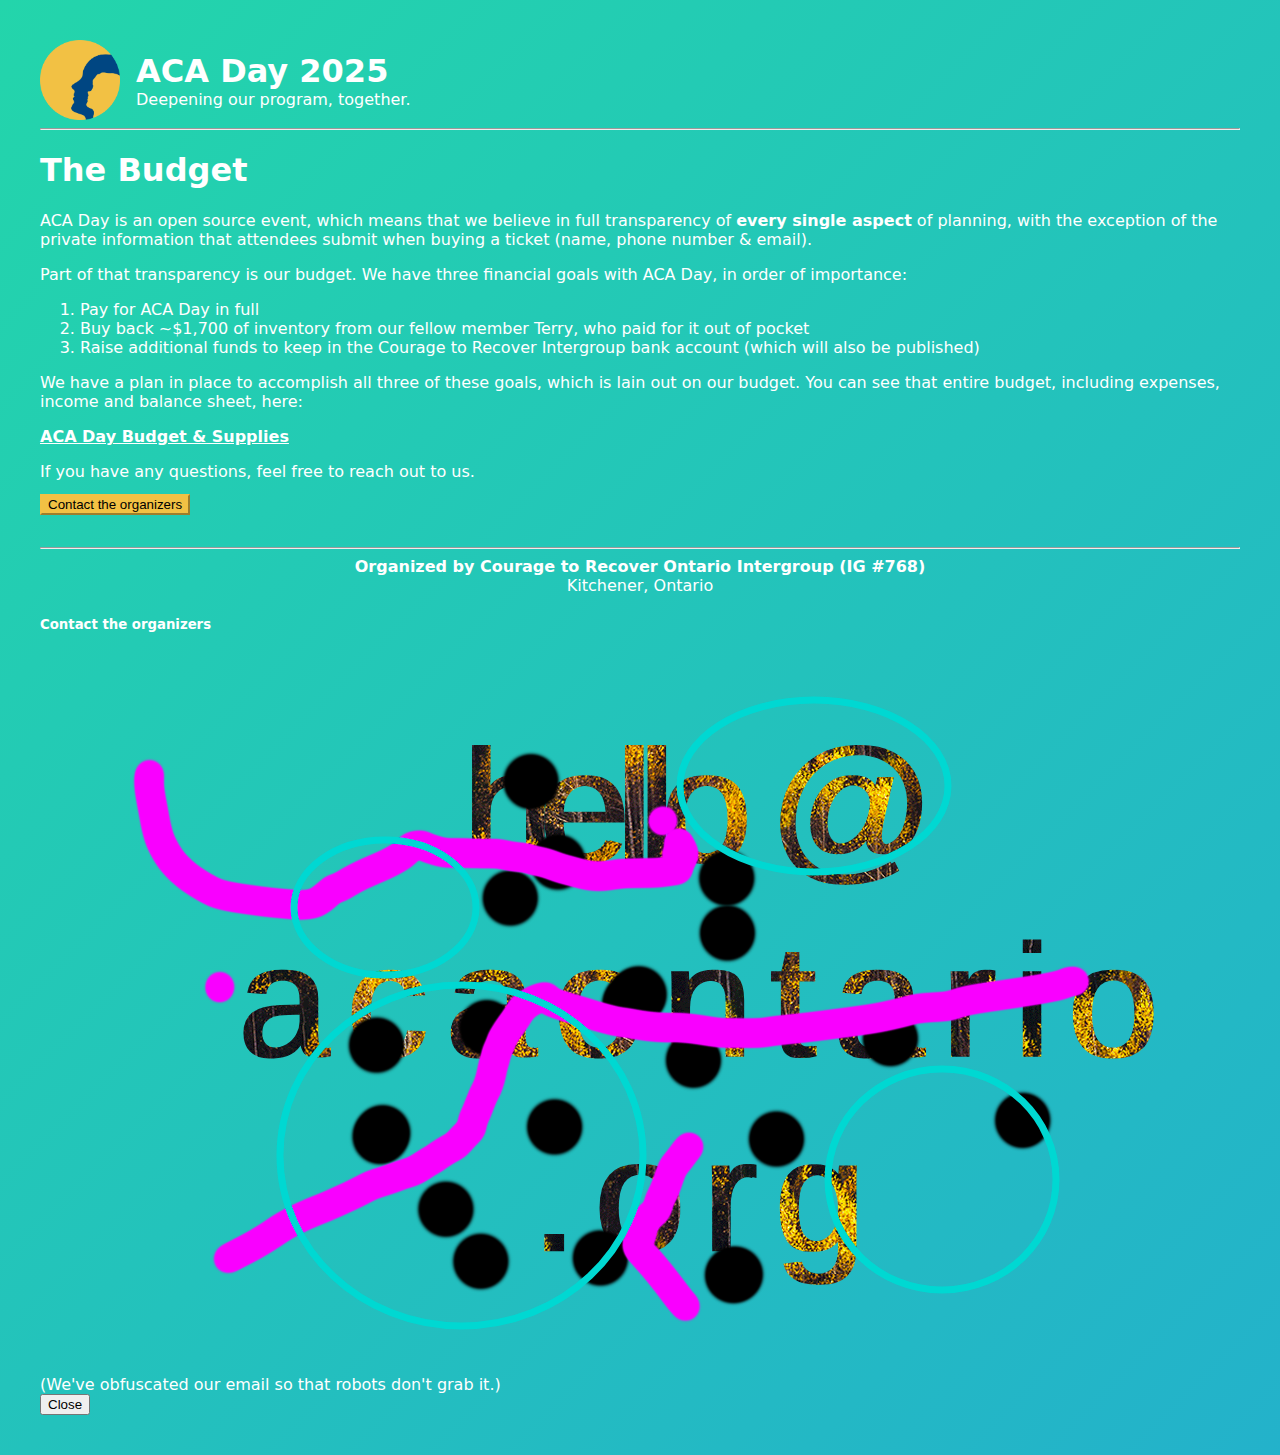
==== budget/index.html @ 6cb83104 "Add budget page" ====
<html>
  <head>
    <meta charset="utf-8">
    <meta name="viewport" content="width=device-width, initial-scale=1">
    
    <!-- Styles -->
    <link href="https://cdn.jsdelivr.net/npm/bootstrap@5.3.5/dist/css/bootstrap.min.css" rel="stylesheet" integrity="sha384-SgOJa3DmI69IUzQ2PVdRZhwQ+dy64/BUtbMJw1MZ8t5HZApcHrRKUc4W0kG879m7" crossorigin="anonymous">
    <link rel="stylesheet" href="../css/core.css"/>
    <link rel="stylesheet" href="index.css"/>

    <!-- Favicon -->
    <link rel="apple-touch-icon" sizes="180x180" href="favicon/apple-touch-icon.png">
    <link rel="icon" type="image/png" sizes="32x32" href="favicon/favicon-32x32.png">
    <link rel="icon" type="image/png" sizes="16x16" href="favicon/favicon-16x16.png">
    <link rel="manifest" href="favicon/site.webmanifest">
    
    <title>ACA Day</title>
  </head>

  <body>
    <div class="header" onclick="javascript:document.location='/'">
      <img class="logo" src="../img/logo.png"/>
      <div class="text-container">
        <h1>ACA Day 2025</h1>
        <p>Deepening our program, together.</p>
      </div>
    </div>

    <hr/>

    <div class="pitch-container">
      <h1>The Budget</h1>
      <p>
        ACA Day is an open source event, which means that we believe in full transparency of <strong>every single aspect</strong> of planning,
        with the exception of the private information that attendees submit when buying a ticket (name, phone number &amp; email).
      </p>

      <p>
        Part of that transparency is our budget. We have three financial goals with ACA Day, in order of importance:
        <ol>
          <li>Pay for ACA Day in full</li>
          <li>Buy back ~$1,700 of inventory from our fellow member Terry, who paid for it out of pocket</li>
          <li>Raise additional funds to keep in the Courage to Recover Intergroup bank account (which will also be published)</li>
        </ol>
      </p>

      <p>We have a plan in place to accomplish all three of these goals, which is lain out on our budget. You can see that entire budget, including expenses, income and balance sheet, here:</p>
      <p><strong><a href="https://docs.google.com/spreadsheets/d/1AMWG8nhZ7hEB4VxZFQxzx-d5gJGdx0Jh8jod7jrc0_U">ACA Day Budget &amp; Supplies</a></strong></p>

      <p>If you have any questions, feel free to reach out to us.</p>
      
      <button type="button" class="btn btn-primary" data-bs-toggle="modal" data-bs-target="#emailModal">Contact the organizers</button>
    </div>


    <footer class="footer">
      <hr/>
      <p><strong>Organized by Courage to Recover Ontario Intergroup (IG #768)</strong></p>
      <p>Kitchener, Ontario</p>
    </footer>

    <!-- Contact email modal -->
    <div class="modal fade" id="emailModal" tabindex="-1" role="dialog" aria-labelledby="emailModalLabel" aria-hidden="true">
      <div class="modal-dialog" role="document">
        <div class="modal-content">
          <div class="modal-header">
            <h5 class="modal-title" id="emailModalLabel">Contact the organizers</h5>
          </div>
          <div class="modal-body">
            <img src="../img/obfuscated-email.png" class="img-fluid"/>
            <p>(We&apos;ve obfuscated our email so that robots don&apos;t grab it.)</p>
          </div>
          <div class="modal-footer">
            <button type="button" class="btn btn-secondary" data-bs-dismiss="modal">Close</button>
          </div>
        </div>
      </div>
    </div>

    <script src="https://cdn.jsdelivr.net/npm/bootstrap@5.3.5/dist/js/bootstrap.bundle.min.js" integrity="sha384-k6d4wzSIapyDyv1kpU366/PK5hCdSbCRGRCMv+eplOQJWyd1fbcAu9OCUj5zNLiq" crossorigin="anonymous"></script>
  </body>
</html>
---- css/core.css ----
body {
  font-family:system-ui, -apple-system, BlinkMacSystemFont, 'Segoe UI', Roboto, Oxygen, Ubuntu, Cantarell, 'Open Sans', 'Helvetica Neue', sans-serif;
  padding: 2em;

  background: linear-gradient(-45deg, #ee7752, #e73c7e, #23a6d5, #23d5ab);
	background-size: 400% 400%;
	animation: gradient 60s ease infinite;

  color: white;
}

.header {
  display: flex;
  flex-direction: row;
  flex-wrap: wrap;
  cursor: pointer;
}

.header img {
  width: 80px;
  height: 80px;
  border-radius: 1em;
}

.header .text-container {
  display: flex;
  flex-direction: column;
  flex-wrap: wrap;
  justify-content: center;

  margin-left: 1em;
}

.header .text-container h1, p {
  text-align: left;
  padding: 0em;
  margin: 0em;
}

/* Background gradient animation */
@keyframes gradient {
	0% { background-position: 0% 50%; }
	50% { background-position: 100% 50%; }
	100% { background-position: 0% 50%; }
}

.btn-primary {
  background-color: #f2c144;
  border-color: #f2c144;
  color: rgb(0, 0, 0);
}

.btn-primary:hover {
  background-color: #dcb84c;
  border-color: #dcb84c;
  color: rgb(0, 0, 0);
}

a {
  color: white;
}

a:hover {
  color: rgb(219, 219, 219);
}

.footer {
  margin-top: 2em;
}

.footer p {
  text-align: center;
}
---- budget/index.css ----
.pitch-container p {
  margin-top: 1em;
}

.pitch-container button, a {
  margin-top: 1em;
}
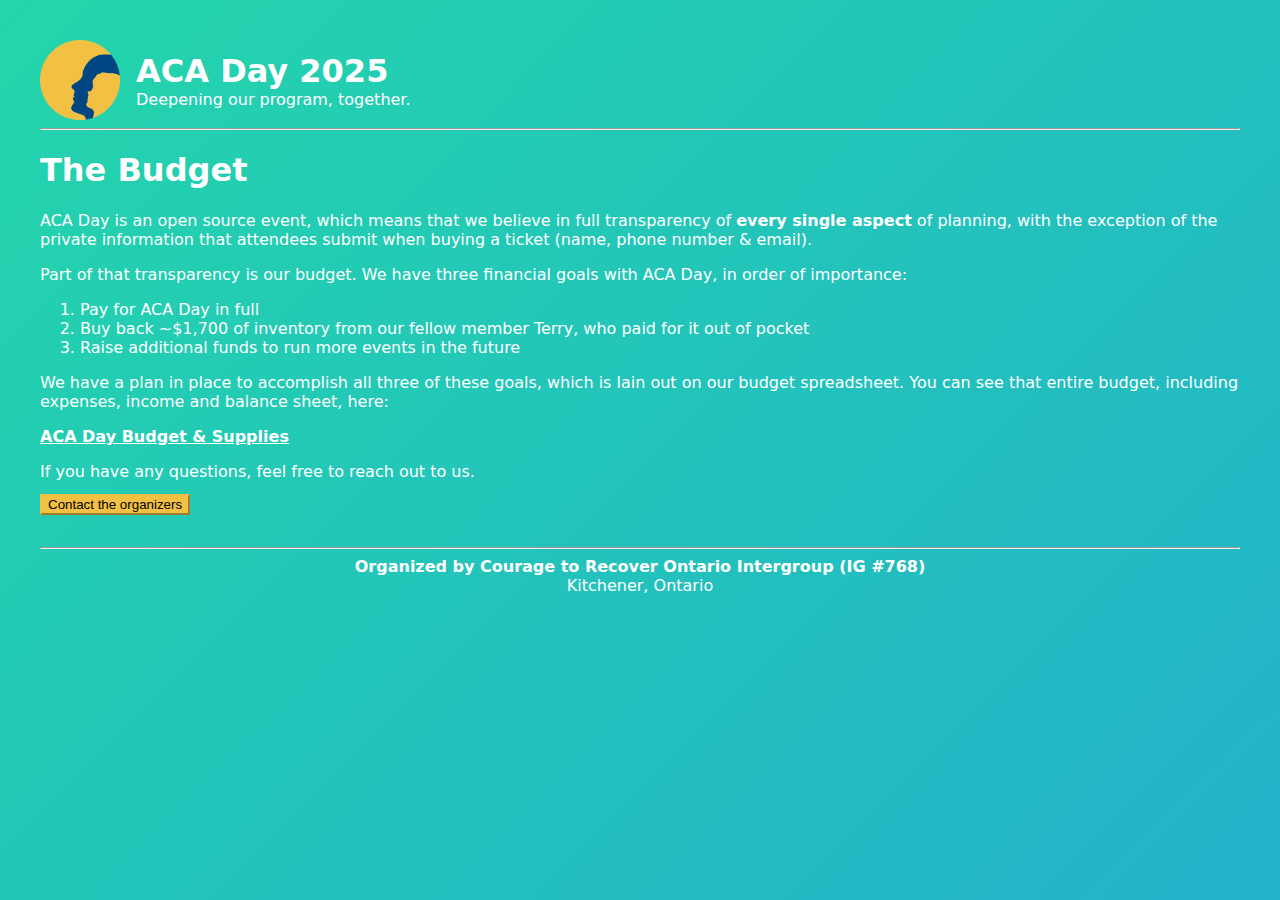
==== commit 3aff6a40: "Improved contact buttons" ====
--- a/budget/index.html
+++ b/budget/index.html
@@ -9,10 +9,10 @@
     <link rel="stylesheet" href="index.css"/>
 
     <!-- Favicon -->
-    <link rel="apple-touch-icon" sizes="180x180" href="favicon/apple-touch-icon.png">
-    <link rel="icon" type="image/png" sizes="32x32" href="favicon/favicon-32x32.png">
-    <link rel="icon" type="image/png" sizes="16x16" href="favicon/favicon-16x16.png">
-    <link rel="manifest" href="favicon/site.webmanifest">
+    <link rel="apple-touch-icon" sizes="180x180" href="/favicon/apple-touch-icon.png">
+    <link rel="icon" type="image/png" sizes="32x32" href="/favicon/favicon-32x32.png">
+    <link rel="icon" type="image/png" sizes="16x16" href="/favicon/favicon-16x16.png">
+    <link rel="manifest" href="/favicon/site.webmanifest">
     
     <title>ACA Day</title>
   </head>
@@ -40,16 +40,16 @@
         <ol>
           <li>Pay for ACA Day in full</li>
           <li>Buy back ~$1,700 of inventory from our fellow member Terry, who paid for it out of pocket</li>
-          <li>Raise additional funds to keep in the Courage to Recover Intergroup bank account (which will also be published)</li>
+          <li>Raise additional funds to run more events in the future</li>
         </ol>
       </p>
 
-      <p>We have a plan in place to accomplish all three of these goals, which is lain out on our budget. You can see that entire budget, including expenses, income and balance sheet, here:</p>
+      <p>We have a plan in place to accomplish all three of these goals, which is lain out on our budget spreadsheet. You can see that entire budget, including expenses, income and balance sheet, here:</p>
       <p><strong><a href="https://docs.google.com/spreadsheets/d/1AMWG8nhZ7hEB4VxZFQxzx-d5gJGdx0Jh8jod7jrc0_U">ACA Day Budget &amp; Supplies</a></strong></p>
 
       <p>If you have any questions, feel free to reach out to us.</p>
       
-      <button type="button" class="btn btn-primary" data-bs-toggle="modal" data-bs-target="#emailModal">Contact the organizers</button>
+      <button type="button" class="btn btn-primary" onclick="javascript:contactOrganizers()">Contact the organizers</button>
     </div>
 
 
@@ -59,24 +59,11 @@
       <p>Kitchener, Ontario</p>
     </footer>
 
-    <!-- Contact email modal -->
-    <div class="modal fade" id="emailModal" tabindex="-1" role="dialog" aria-labelledby="emailModalLabel" aria-hidden="true">
-      <div class="modal-dialog" role="document">
-        <div class="modal-content">
-          <div class="modal-header">
-            <h5 class="modal-title" id="emailModalLabel">Contact the organizers</h5>
-          </div>
-          <div class="modal-body">
-            <img src="../img/obfuscated-email.png" class="img-fluid"/>
-            <p>(We&apos;ve obfuscated our email so that robots don&apos;t grab it.)</p>
-          </div>
-          <div class="modal-footer">
-            <button type="button" class="btn btn-secondary" data-bs-dismiss="modal">Close</button>
-          </div>
-        </div>
-      </div>
-    </div>
-
     <script src="https://cdn.jsdelivr.net/npm/bootstrap@5.3.5/dist/js/bootstrap.bundle.min.js" integrity="sha384-k6d4wzSIapyDyv1kpU366/PK5hCdSbCRGRCMv+eplOQJWyd1fbcAu9OCUj5zNLiq" crossorigin="anonymous"></script>
+    <script>
+      function contactOrganizers(){
+        document.location = `${'mailll'.substring(0, 4)}to:hell${'motha'.substring(1, 2)}@${'acaontario'}.org`; // obfuscate a bit for those darn scrapers
+      }
+    </script>
   </body>
 </html>
--- a/css/core.css
+++ b/css/core.css
@@ -58,6 +58,8 @@
 
 a {
   color: white;
+  text-decoration: underline !important;
+  cursor: pointer;
 }
 
 a:hover {
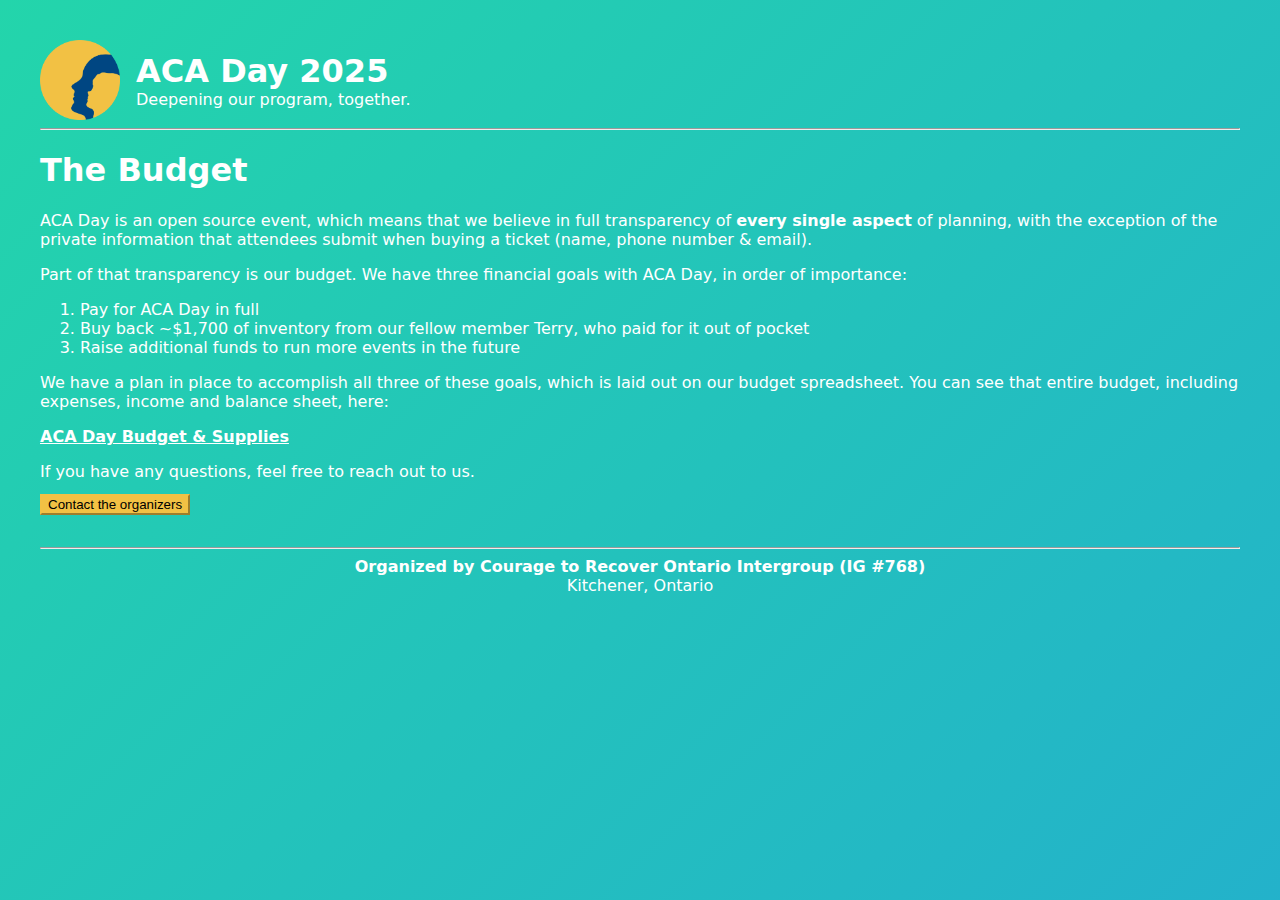
==== commit f41ae642: "Correct 'lain' to 'laid'" ====
--- a/budget/index.html
+++ b/budget/index.html
@@ -44,7 +44,7 @@
         </ol>
       </p>
 
-      <p>We have a plan in place to accomplish all three of these goals, which is lain out on our budget spreadsheet. You can see that entire budget, including expenses, income and balance sheet, here:</p>
+      <p>We have a plan in place to accomplish all three of these goals, which is laid out on our budget spreadsheet. You can see that entire budget, including expenses, income and balance sheet, here:</p>
       <p><strong><a href="https://docs.google.com/spreadsheets/d/1AMWG8nhZ7hEB4VxZFQxzx-d5gJGdx0Jh8jod7jrc0_U">ACA Day Budget &amp; Supplies</a></strong></p>
 
       <p>If you have any questions, feel free to reach out to us.</p>
--- a/css/core.css
+++ b/css/core.css
@@ -58,12 +58,18 @@
 
 a {
   color: white;
-  text-decoration: underline !important;
-  cursor: pointer;
 }
 
 a:hover {
   color: rgb(219, 219, 219);
+}
+
+.underline {
+  text-decoration: underline !important;
+}
+
+.underline:hover {
+  cursor: pointer !important;
 }
 
 .footer {
